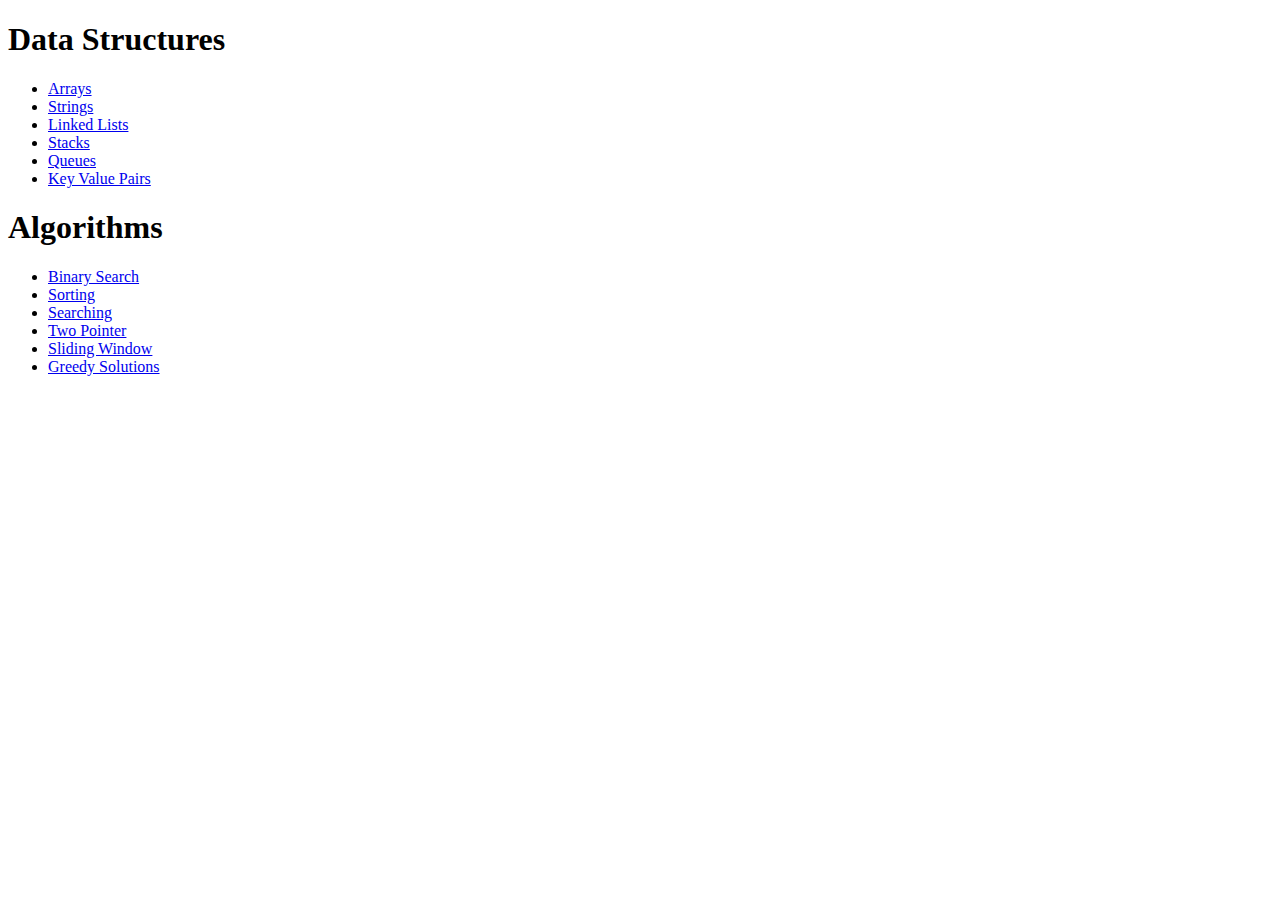
==== index.html @ 54943ff4 "added all links to homepage" ====
<!DOCTYPE html>
<html lang="en">
<head>
    <meta charset="UTF-8">
    <meta http-equiv="X-UA-Compatible" content="IE=edge">
    <meta name="viewport" content="width=device-width, initial-scale=1.0">
    <title>DSA Revision Web Application</title>
</head>
<body>
    <div id="topics">
        <div class="data-structures">
        <h1>Data Structures</h1>
        <ul>
            <li><a href="./DSA Topics/Arrays.html">Arrays</a></li>
            <li><a href="./DSA Topics/Strings.html">Strings</a></li>
            <li><a href="./DSA Topics/Linked Lists.html">Linked Lists</a></li>
            <li><a href="./DSA Topics/Stacks.html">Stacks</a></li>
            <li><a href="./DSA Topics/Queues.html">Queues</a></li>
            <li><a href="./DSA Topics/KeyValuePairs.html">Key Value Pairs</a></li>
        </ul>
    </div>
    <div class="algorithms">
        <h1>Algorithms</h1>
        <ul>
            <li><a href="./Algorithms Topics/BinarySearch.html">Binary Search</a></li>
            <li><a href="./Algorithms Topics/Sort.html">Sorting</a></li>
            <li><a href="./Algorithms Topics/Search.html">Searching</a></li>
            <li><a href="./Algorithms Topics/TwoPointerApproach.html">Two Pointer</a></li>
            <li><a href="./Algorithms Topics/SlidingWindow.html">Sliding Window</a></li>
            <li><a href="./Algorithms Topics/GreedySolutions.html">Greedy Solutions</a></li>
        </ul>
    </div>
    </div>
</body>
</html>
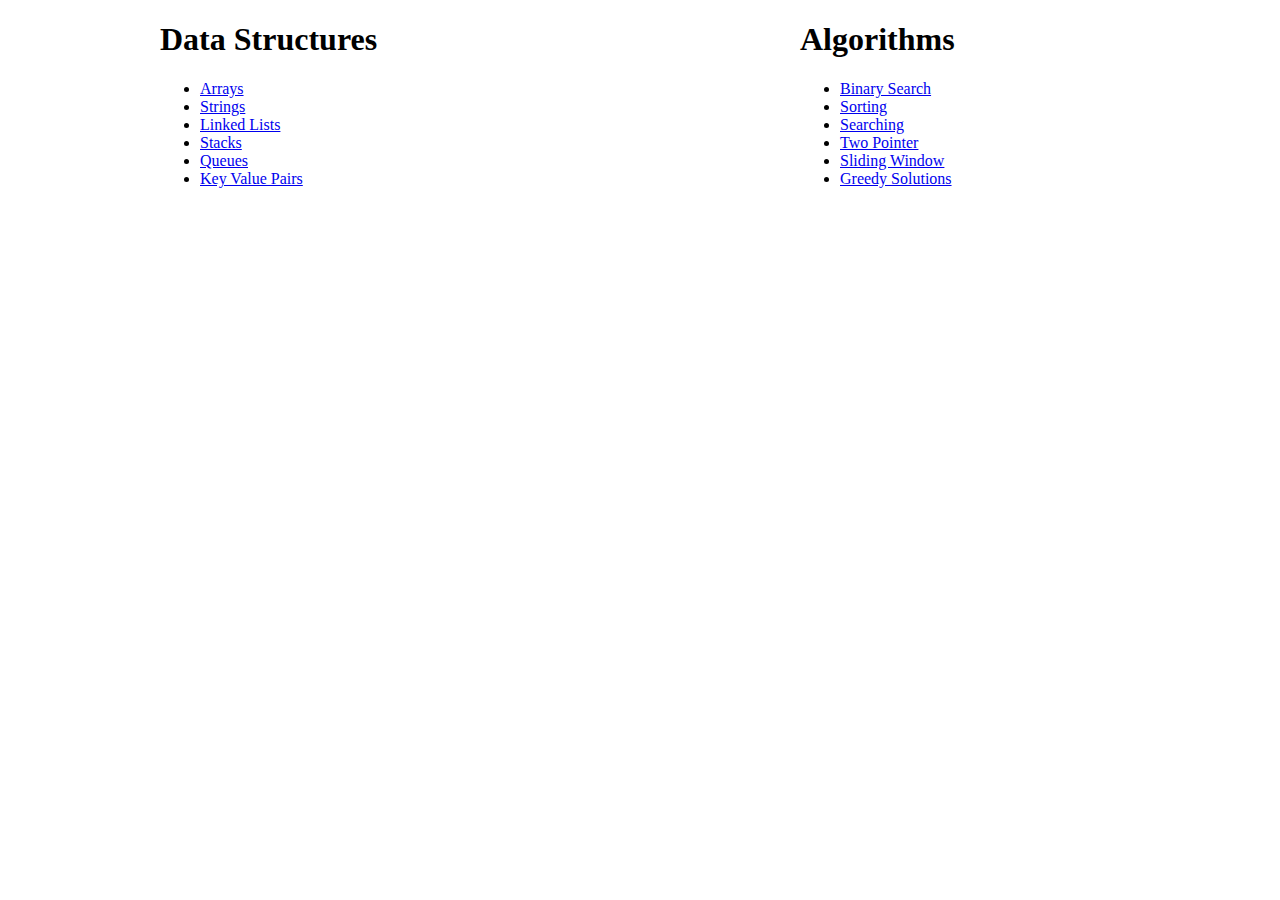
==== commit 29c0ca30: "styled the homepage" ====
--- a/index.html
+++ b/index.html
@@ -5,10 +5,11 @@
     <meta http-equiv="X-UA-Compatible" content="IE=edge">
     <meta name="viewport" content="width=device-width, initial-scale=1.0">
     <title>DSA Revision Web Application</title>
+    <link rel="stylesheet" href="style.css">
 </head>
 <body>
     <div id="topics">
-        <div class="data-structures">
+        <div class="data-structures topics-section">
         <h1>Data Structures</h1>
         <ul>
             <li><a href="./DSA Topics/Arrays.html">Arrays</a></li>
@@ -19,7 +20,7 @@
             <li><a href="./DSA Topics/KeyValuePairs.html">Key Value Pairs</a></li>
         </ul>
     </div>
-    <div class="algorithms">
+    <div class="algorithms topics-section">
         <h1>Algorithms</h1>
         <ul>
             <li><a href="./Algorithms Topics/BinarySearch.html">Binary Search</a></li>
--- a/style.css
+++ b/style.css
@@ -0,0 +1,13 @@
+body{
+    margin: 0;
+    padding: 0;
+    box-sizing: border-box;
+}
+#topics{
+    display: grid;
+    grid-template-columns: repeat(auto-fit, minmax(200px, 1fr));
+}
+.topics-section{
+    margin: auto;
+    width: 50%;
+}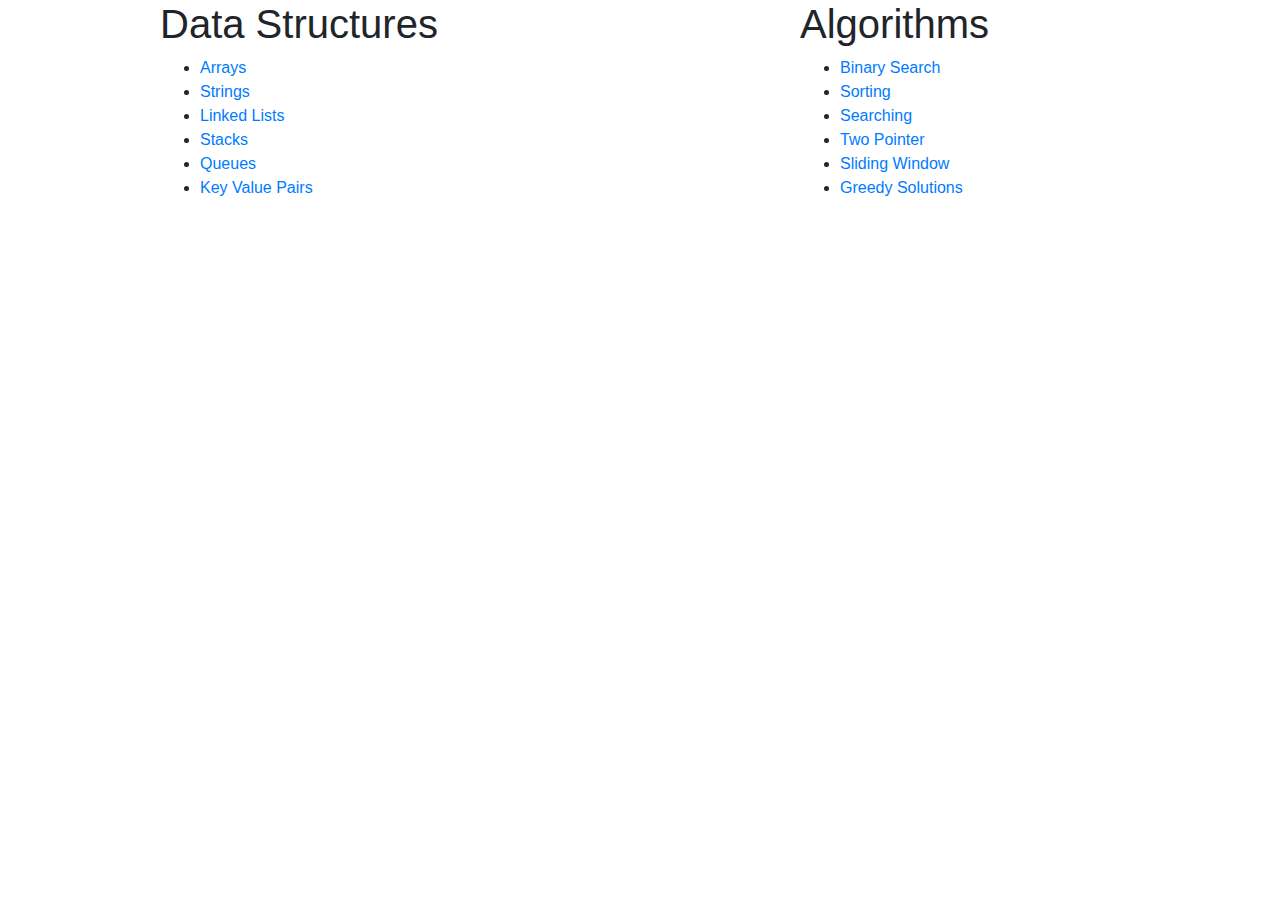
==== commit 46a07487: "implemented online code editor and navbar module done" ====
--- a/index.html
+++ b/index.html
@@ -5,9 +5,14 @@
     <meta http-equiv="X-UA-Compatible" content="IE=edge">
     <meta name="viewport" content="width=device-width, initial-scale=1.0">
     <title>DSA Revision Web Application</title>
+    <link rel="stylesheet" href="https://cdn.jsdelivr.net/npm/bootstrap@4.0.0/dist/css/bootstrap.min.css" integrity="sha384-Gn5384xqQ1aoWXA+058RXPxPg6fy4IWvTNh0E263XmFcJlSAwiGgFAW/dAiS6JXm" crossorigin="anonymous">
+
     <link rel="stylesheet" href="style.css">
 </head>
 <body>
+    <header>
+        
+    </header>
     <div id="topics">
         <div class="data-structures topics-section">
         <h1>Data Structures</h1>
@@ -32,5 +37,11 @@
         </ul>
     </div>
     </div>
+    <script type="module">
+        import navbar from './components/navbar.js';
+        let nav = navbar();
+        let header = document.querySelector('header');
+        header.innerHTML = nav;
+    </script>
 </body>
 </html>